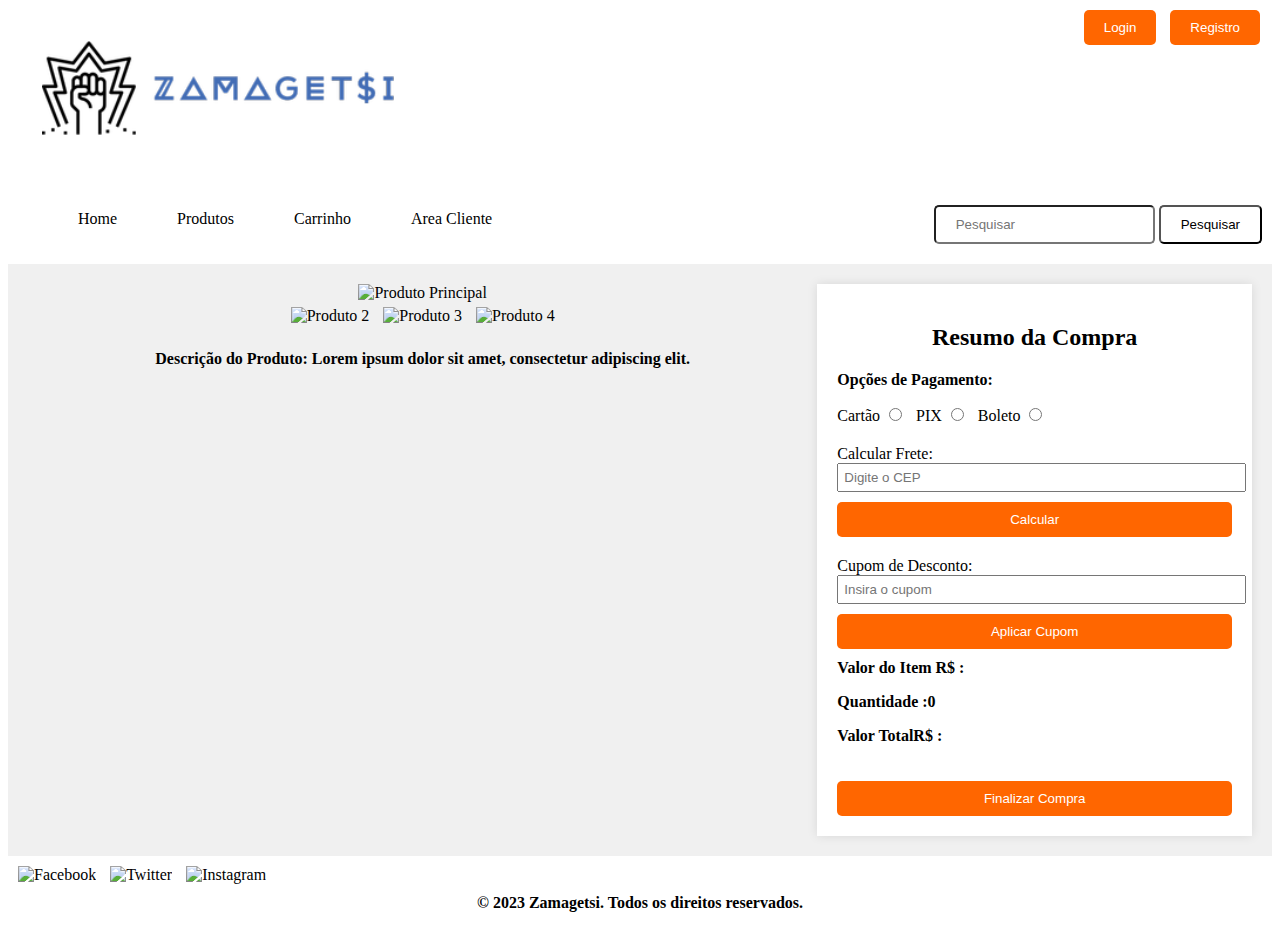
==== src/pages/checkout.html @ de54a321 "Ajustado Header paginas, permanecendo todas como padrão o index" ====
<!DOCTYPE html>
<html lang="pt-BR">

<head>
    <meta charset="UTF-8">
    <meta name="viewport" content="width=device-width, initial-scale=1.0">
    <title>Carrinho</title>
    <link rel="stylesheet" href="../css/style.css">
    <link rel="stylesheet" href="../css/reset.css">
</head>

<body>
    <header>
        <a href="/index.html"><img src="../imagens/LOGO.png" alt="Logo Zamagetsi" title="Logo Zamagetsi"></a>
        <div class="auth-buttons">
           <a href="../pages/login.html"> <button class="login-button">Login</button></a>
            <a href="../pages/register.html"><button class="register-button">Registro</button></a>
        </div>
    </header>
    <nav class="navbar">
        <div class="menu-toggle" id="menu-icon">
            <div class="bar"></div>
            <div class="bar"></div>
            <div class="bar"></div>
        </div>
        <ul class="menu">
            <li><a href="/index.html" class="menu-button">Home</a></li>
            <li><a href="../pages/products.html" class="menu-button">Produtos</a></li>
            <li><a href="../pages/checkout.html" class="menu-button">Carrinho</a></li>
            <li><a href="../pages/costumer.html" class="menu-button">Area Cliente</a></li>
        </ul>
        </div>
    
        <div class="search">
            <input type="text" id="search-input" class="menu-input" placeholder="Pesquisar">
            <button type="button" id="search-button" class="menu-button">Pesquisar</button>
        </div>
    </nav>
    <div class="carrinho-container">
        <div class="produto-details">
            <div class="imagem-principal">
                <img src="produto.jpg" alt="Produto Principal" width="200" height="200">
            </div>
            <div class="outras-imagens">
                <img src="produto2.jpg" alt="Produto 2" width="50" height="50">
                <img src="produto3.jpg" alt="Produto 3" width="50" height="50">
                <img src="produto4.jpg" alt="Produto 4" width="50" height="50">
            </div>
            <div class="descricao-produto">
                <p>Descrição do Produto: Lorem ipsum dolor sit amet, consectetur adipiscing elit.</p>
            </div>
        </div>
        <div class="detalhes-compra">
            <h2>Resumo da Compra</h2>
            <p>Opções de Pagamento:</p>
            <label for="parcelado">Cartão</label>
            <input type="radio" id="parcelado" name="pagamento" value="Parcelado">
            <div id="formulario-cartao" style="display: none;">
                <h3>Dados do Cartão</h3>
                <form>
                    <label for="numero-cartao">Número do Cartão:</label>
                    <input type="text" id="numero-cartao" name="numero-cartao" required>

                    <label for="data-validade">Data de Validade:</label>
                    <input type="text" id="data-validade" name="data-validade" required>

                    <label for="nome-titular">Nome do Titular:</label>
                    <input type="text" id="nome-titular" name="nome-titular" required>

                    <label for="cpf-titular">CPF do Titular:</label>
                    <input type="text" id="cpf-titular" name="cpf-titular" required>

                    <label for="cvv">CVV:</label>
                    <input type="text" id="cvv" name="cvv" required>

                    <label for="parcelas">Parcelas:</label>
                    <select id="parcelas" name="parcelas">
                        <option value="1">1x</option>
                        <option value="2">2x</option>
                        <option value="3">3x</option>
                        <option value="4">4x</option>
                        <option value="5">5x</option>
                        <option value="6">6x</option>
                        <option value="7">7x</option>
                        <option value="8">8x</option>
                        <option value="9">9x</option>
                        <option value="10">10x</option>
                    </select>

                    <button type="submit">Enviar Pagamento</button>
                </form>
            </div>
            <label for="pix">PIX</label>
            <input type="radio" id="pix" name="pagamento" value="PIX">
            <label for="avista">Boleto</label>
            <input type="radio" id="avista" name="pagamento" value="À Vista">
            <div class="calculadora-frete">
                <label for="cep">Calcular Frete:</label>
                <input type="text" id="cep" placeholder="Digite o CEP">
                <button id="calcular-frete">Calcular</button>
            </div>
            <div class="cupom-desconto">
                <label for="cupom">Cupom de Desconto:</label>
                <input type="text" id="cupom" placeholder="Insira o cupom">
                <button id="aplicar-cupom">Aplicar Cupom</button>
            </div>
            <p>Valor do Item <span id="valor-item">R$ :</span></p>
            <p>Quantidade :<span id="quantidade">0</span></p>
            <p>Valor Total<span id="total-produto">R$ :</span></p>
            <button class="finalizar-compra">Finalizar Compra</button>
        </div>
    </div>
    <footer>
        <div class="redes-sociais">
            <a href="https://www.facebook.com/"><img src="facebook.png" alt="Facebook" width="20" height="20"></a>
            <a href="https://twitter.com/"><img src="twitter.png" alt="Twitter" width="20" height="20"></a>
            <a href="https://www.instagram.com/"><img src="instagram.png" alt="Instagram" width="20" height="20"></a>
        </div>
        <p>&copy; 2023 Zamagetsi. Todos os direitos reservados.</p>
    </footer>
    <script src="../js/formulario-cartao.js"></script>
</body>

</html>
---- src/css/style.css ----
.body {
    position: relative;
    width: 100%;
    height: 100vh;
    display: flex;
    justify-content: center;
    align-items: center;
    overflow: hidden;
}

.bolhas {
    position: absolute;
    display: flex
}

.bolhas span {
    width: 50px;
    height: 30px;
    background: #e5ff00;
    margin: 0 4px;
    border-radius: 50%;
    box-shadow: 0 0 0 10px #e5ff0044,
        0 0 50px #e5ff00,
        0 0 100px #e5ff00;
    animation: animar calc(30s / var(--i)) linear infinite;
}


@keyframes animar {
    0% {
        transform: translateY(100vh) scale(0);
    }

    100% {
        transform: translateY(-10vh) scale(1);
    }
}







.bolhas span:nth-of-type(even) {
    background: #2dc3ff;
    box-shadow: 0 0 0 10px #2dc3ff44,
        0 0 50px #2dc3ff,
        0 0 100px #2dc3ff;


}




.navbar {
    display: flex;
    justify-content: space-between;
    align-items: center;
    background-color: #ffffff00;
    color: #000000;
    padding: 10px;
    position: relative;
    z-index: 2;
}

.menu-toggle {
    display: none;
    cursor: pointer;
}

.menu-toggle .bar {
    width: 30px;
    height: 3px;
    background-color: #000000;
    margin: 5px 0;
}

.menu {
    list-style: none;
    display: flex;
    align-items: center;
}

.menu li {
    margin-right: 20px;
    position: relative;
}

.menu-button,
.menu-input {
    text-decoration: none;
    color: #000000;
    background-color: #ffffff;
    padding: 10px 20px;
    border-radius: 5px;
    transition: background-color 0.3s;
}

.menu-button:hover,
.menu-input:hover {
    background-color: #22a9df;
    color: #ff6600;
}

@media (max-width: 768px) {
    .menu-toggle {
        display: block;
    }

    .menu {
        display: none;
        flex-direction: column;
        align-items: flex-start;
        background-color: #ffffff;
        position: absolute;
        top: 160px;
        left: 0;
        width: 100%;
        z-index: 1;
    }

    .menu.show {
        display: flex;
    }

    .navbar {
        flex-direction: column;
    }
}

.menu li {
    margin-bottom: 10px;
}

.auth-buttons {
    position: absolute;
    top: 10px;
    right: 20px;
}

.login-button,
.register-button {
    background-color: #ff6600;
    color: #ffffff;
    border: none;
    border-radius: 5px;
    padding: 10px 20px;
    margin-left: 10px;
}

.login-button:hover,
.register-button:hover {
    background-color: #333;
    color: #ff6600;
}

.content {
    position: relative;
    text-align: center;
    z-index: 0;
    margin-top: 30px;
    margin-bottom: 10px;
}


.slider {
    width: 100%;
    overflow: hidden;
    display: flex;
    justify-content: center;
    margin-bottom: 20px;
}

.slides {
    display: flex;
    transition: transform 1s ease-in-out;
}

.slide {
    flex: 0 0 100%;
    text-align: center;
}

.slide img {
    max-width: 100%;
    height: auto;
}

.image-container {
    display: flex;
    justify-content: center;
    margin-bottom: 20px;
}

.image-container img {
    width: 160px;
    height: 160px;
    margin: 0 30px;
}

footer {
    text-align: center;
    background-color: #ffffff;
    color: #000000;
    padding: 10px;
}

/* Estilos para o contêiner de login */
.login-container {
    max-width: 400px;
    margin: 0 auto;
    padding: 20px;
    border: 1px solid #ccc;
    background-color: #fff;
    text-align: center;
    box-shadow: 0 0 10px rgba(0, 0, 0, 0.1);
}

.login-container h2 {
    color: #333;
}

.input-field {
    margin-bottom: 15px;
    text-align: left;
}

.input-field label {
    display: block;
    margin-bottom: 5px;
    color: #333;
}

.input-field input {
    width: 100%;
    padding: 10px;
    border: 1px solid #ccc;
    border-radius: 5px;
}

.login-button {
    background-color: #ff6600;
    color: #fff;
    border: none;
    border-radius: 5px;
    padding: 10px 20px;
}

.login-button:hover {
    background-color: #333;
    color: #ff6600;
}

.registro-container {
    max-width: 400px;
    margin: 0 auto;
    padding: 20px;
    border: 1px solid #ccc;
    background-color: #fff;
    text-align: center;
    box-shadow: 0 0 10px rgba(0, 0, 0, 0.1);
}

.registro-container h2 {
    color: #333;
}

.input-field {
    margin-bottom: 15px;
    text-align: left;
}

.input-field label {
    display: block;
    margin-bottom: 5px;
    color: #333;
}

.input-field input {
    width: 100%;
    padding: 10px;
    border: 1px solid #ccc;
    border-radius: 5px;
}

.registro-button {
    background-color: #ff6600;
    color: #fff;
    border: none;
    border-radius: 5px;
    padding: 10px 20px;
}

.registro-button:hover {
    background-color: #333;
    color: #ff6600;
}

/*Carrinho*/
.carrinho-container {
    display: flex;
    justify-content: space-between;
    padding: 20px;
    background-color: #f0f0f0;
}

.produto-details {
    flex: 2;
}

.imagem-principal {
    text-align: center;
}

.imagem-principal img {
    max-width: 200px;
    max-height: 200px;
}

.outras-imagens {
    text-align: center;
}

.outras-imagens img {
    width: 50px;
    height: 50px;
    margin: 5px;
}

.descricao-produto {
    text-align: center;
    margin-top: 20px;
}

.detalhes-compra {
    flex: 1;
    background-color: #fff;
    padding: 20px;
    box-shadow: 0 0 10px rgba(0, 0, 0, 0.1);
}

h2 {
    text-align: center;
    font-size: 1.5em;
}

p {
    font-weight: bold;
    margin-top: 10px;
}

input[type="radio"] {
    margin-right: 10px;
}

.calculadora-frete,
.cupom-desconto {
    margin-top: 20px;
}

#cep,
#cupom {
    width: 100%;
    padding: 5px;
    margin-bottom: 10px;
}

#calcular-frete,
#aplicar-cupom {
    background-color: #ff6600;
    color: #fff;
    border: none;
    border-radius: 5px;
    padding: 10px;
    width: 100%;
    cursor: pointer;
}

#calcular-frete:hover,
#aplicar-cupom:hover {
    background-color: #333;
}

.finalizar-compra {
    background-color: #ff6600;
    color: #fff;
    border: none;
    border-radius: 5px;
    padding: 10px;
    width: 100%;
    cursor: pointer;
    margin-top: 20px;
}

.finalizar-compra:hover {
    background-color: #333;
}

.redes-sociais {
    text-align: left;
}

.redes-sociais a {
    margin-right: 10px;
    text-decoration: none;
    color: #000000;
}

.redes-sociais a:hover {
    text-decoration: underline;
}

/* Adicione esta classe para estilizar o formulário do cartão */
#formulario-cartao {
    display: none;
    max-width: 400px;
    margin: 20px auto;
    padding: 20px;
    background-color: #fff;
    box-shadow: 0 0 10px rgba(0, 0, 0, 0.1);
}

#formulario-cartao label,
#formulario-cartao input {
    display: block;
    margin: 10px 0;
}

#formulario-cartao button {
    background-color: #ff6600;
    color: #fff;
    border: none;
    border-radius: 5px;
    padding: 10px 20px;
    cursor: pointer;
}

#formulario-cartao button:hover {
    background-color: #333;
}
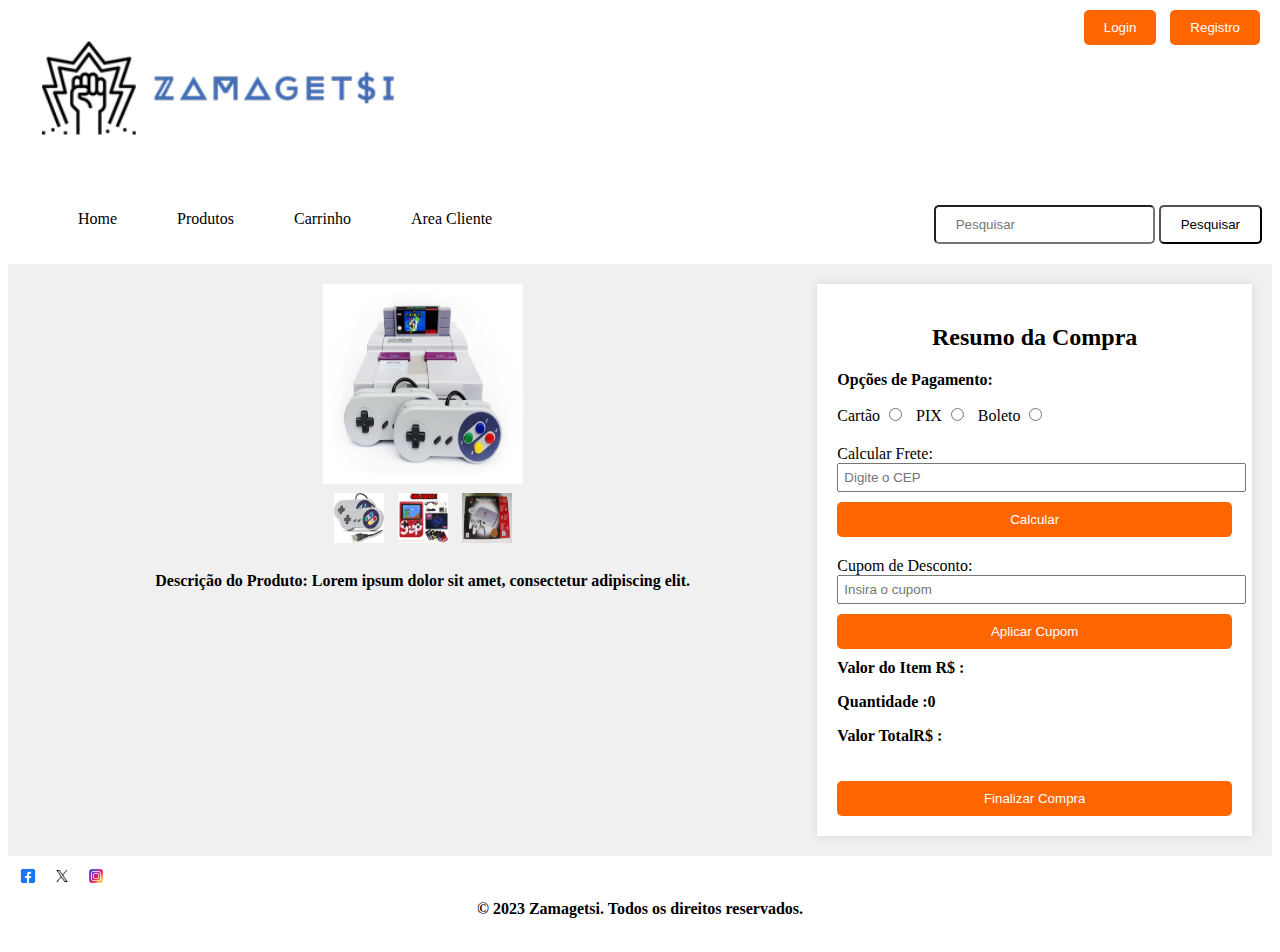
==== commit 6750c87c: "alterações cabeçalho e logos redes sociais" ====
--- a/src/pages/checkout.html
+++ b/src/pages/checkout.html
@@ -13,8 +13,8 @@
     <header>
         <a href="/index.html"><img src="../imagens/LOGO.png" alt="Logo Zamagetsi" title="Logo Zamagetsi"></a>
         <div class="auth-buttons">
-           <a href="../pages/login.html"> <button class="login-button">Login</button></a>
-            <a href="../pages/register.html"><button class="register-button">Registro</button></a>
+           <a href="./src/pages/login.html"> <button class="login-button">Login</button></a>
+            <a href="./src/pages/register.html"><button class="register-button">Registro</button></a>
         </div>
     </header>
     <nav class="navbar">
@@ -39,12 +39,12 @@
     <div class="carrinho-container">
         <div class="produto-details">
             <div class="imagem-principal">
-                <img src="produto.jpg" alt="Produto Principal" width="200" height="200">
+                <img src="../imagens/super_nintendo.jpg" alt="Console Super Nintendo" width="200" height="200">
             </div>
             <div class="outras-imagens">
-                <img src="produto2.jpg" alt="Produto 2" width="50" height="50">
-                <img src="produto3.jpg" alt="Produto 3" width="50" height="50">
-                <img src="produto4.jpg" alt="Produto 4" width="50" height="50">
+                <img src="../imagens/joystick_super_nintendo.jpg" alt="Joystick Super Nintendo" width="50" height="50">
+                <img src="../imagens/minigame_retro.jpg" alt="Mini Game Retrô" width="50" height="50">
+                <img src="../imagens/polystation.jpg" alt="Console Polystation" width="50" height="50">
             </div>
             <div class="descricao-produto">
                 <p>Descrição do Produto: Lorem ipsum dolor sit amet, consectetur adipiscing elit.</p>
@@ -112,9 +112,9 @@
     </div>
     <footer>
         <div class="redes-sociais">
-            <a href="https://www.facebook.com/"><img src="facebook.png" alt="Facebook" width="20" height="20"></a>
-            <a href="https://twitter.com/"><img src="twitter.png" alt="Twitter" width="20" height="20"></a>
-            <a href="https://www.instagram.com/"><img src="instagram.png" alt="Instagram" width="20" height="20"></a>
+            <a href="https://www.facebook.com/"><img src="../imagens/facebook.png" alt="Facebook" width="20" height="20"></a>
+            <a href="https://twitter.com/"><img src="../imagens/twitter.png" alt="Twitter" width="20" height="20"></a>
+            <a href="https://www.instagram.com/"><img src="../imagens/instagram.png" alt="Instagram" width="20" height="20"></a>
         </div>
         <p>&copy; 2023 Zamagetsi. Todos os direitos reservados.</p>
     </footer>
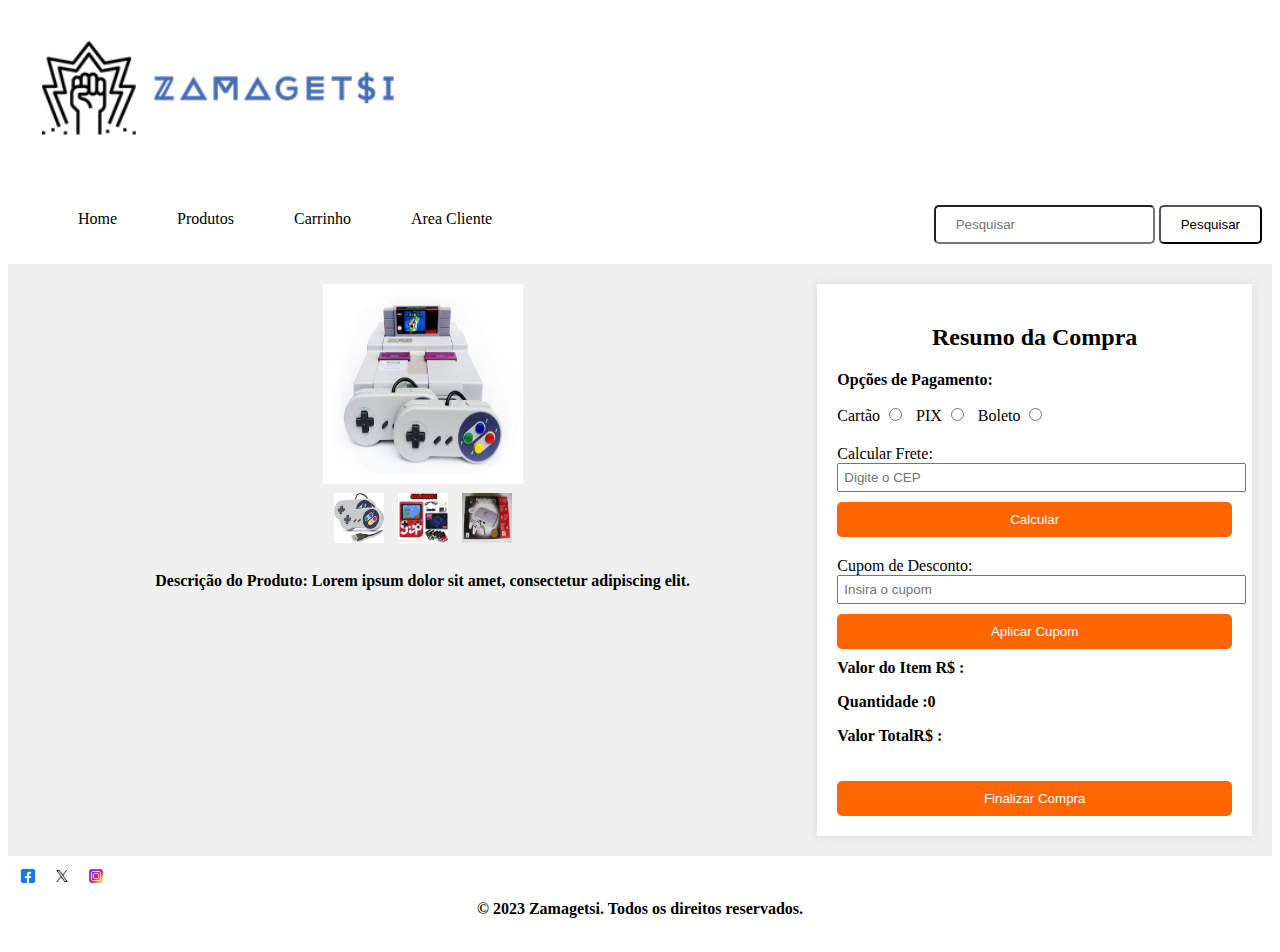
==== commit 68b61b7c: "ajustes cabeçalho e redes sociais" ====
--- a/src/pages/checkout.html
+++ b/src/pages/checkout.html
@@ -12,10 +12,6 @@
 <body>
     <header>
         <a href="/index.html"><img src="../imagens/LOGO.png" alt="Logo Zamagetsi" title="Logo Zamagetsi"></a>
-        <div class="auth-buttons">
-           <a href="./src/pages/login.html"> <button class="login-button">Login</button></a>
-            <a href="./src/pages/register.html"><button class="register-button">Registro</button></a>
-        </div>
     </header>
     <nav class="navbar">
         <div class="menu-toggle" id="menu-icon">
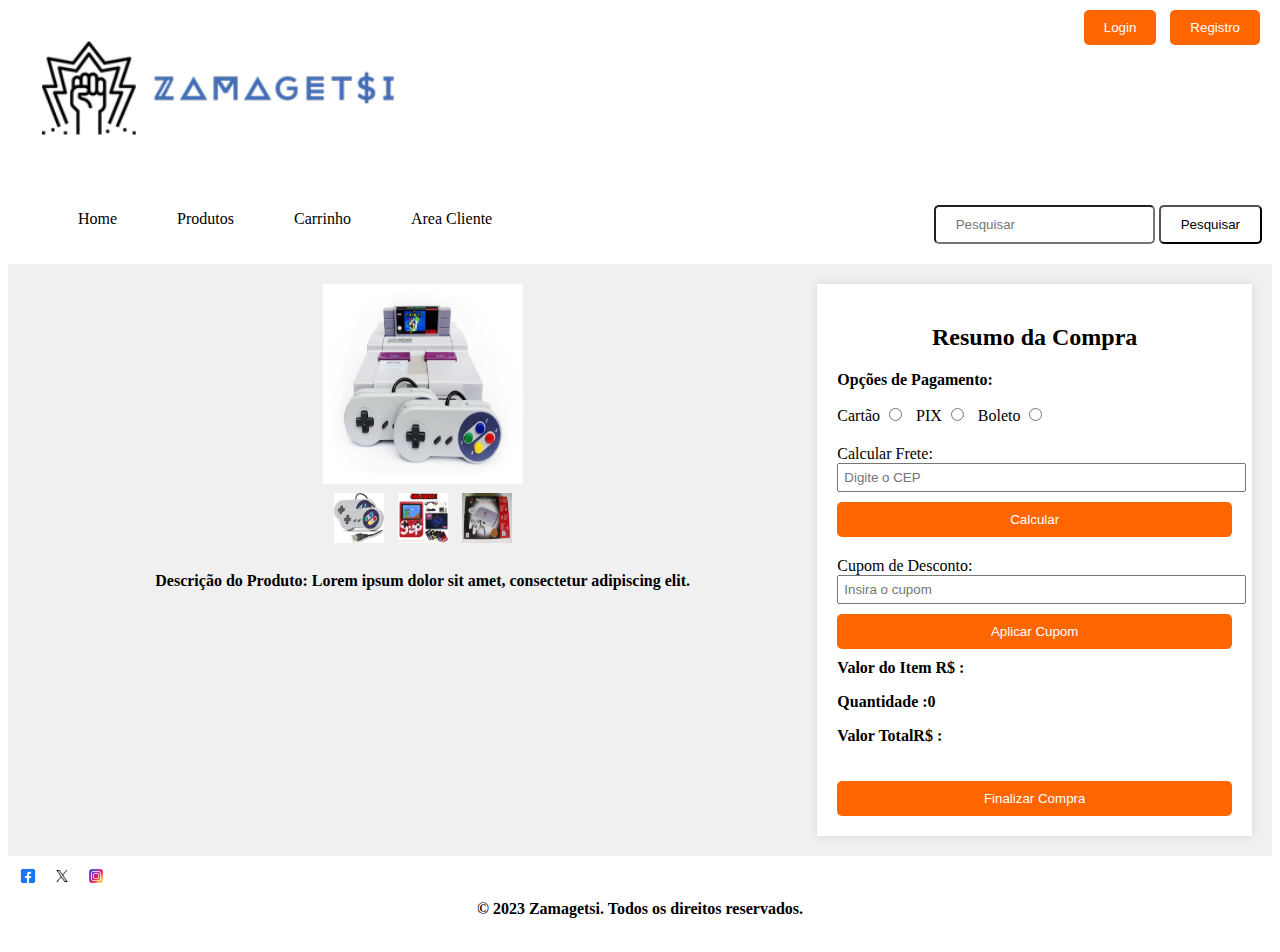
==== commit 3c35e0a0: "Ajustes marge" ====
--- a/src/pages/checkout.html
+++ b/src/pages/checkout.html
@@ -12,6 +12,10 @@
 <body>
     <header>
         <a href="/index.html"><img src="../imagens/LOGO.png" alt="Logo Zamagetsi" title="Logo Zamagetsi"></a>
+        <div class="auth-buttons">
+            <a href="../pages/login.html"> <button class="login-button">Login</button></a>
+             <a href="../pages/register.html"><button class="register-button">Registro</button></a>
+         </div>
     </header>
     <nav class="navbar">
         <div class="menu-toggle" id="menu-icon">
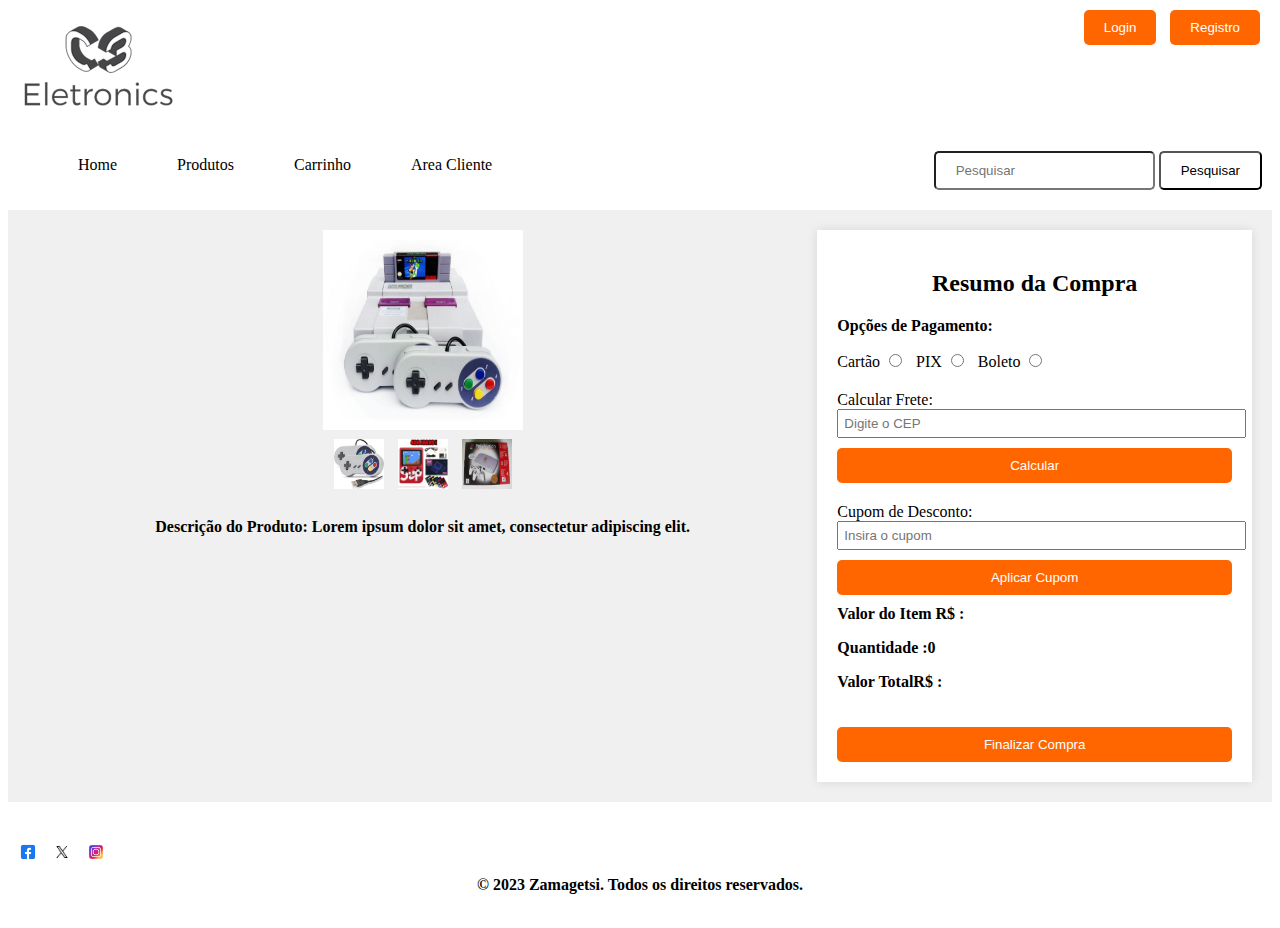
==== commit 1f683ff5: "LOgos" ====
--- a/src/pages/checkout.html
+++ b/src/pages/checkout.html
@@ -11,7 +11,7 @@
 
 <body>
     <header>
-        <a href="/index.html"><img src="../imagens/LOGO.png" alt="Logo Zamagetsi" title="Logo Zamagetsi"></a>
+        <a href="/index.html"><img src="../imagens/3c2.png" alt="Logo Zamagetsi" title="Logo Zamagetsi"></a>
         <div class="auth-buttons">
             <a href="../pages/login.html"> <button class="login-button">Login</button></a>
              <a href="../pages/register.html"><button class="register-button">Registro</button></a>
--- a/src/css/style.css
+++ b/src/css/style.css
@@ -36,12 +36,6 @@
     }
 }
 
-
-
-
-
-
-
 .bolhas span:nth-of-type(even) {
     background: #2dc3ff;
     box-shadow: 0 0 0 10px #2dc3ff44,
@@ -50,9 +44,6 @@
 
 
 }
-
-
-
 
 .navbar {
     display: flex;
@@ -205,6 +196,7 @@
     background-color: #ffffff;
     color: #000000;
     padding: 10px;
+    margin-top: 30px;
 }
 
 /* Estilos para o contêiner de login */
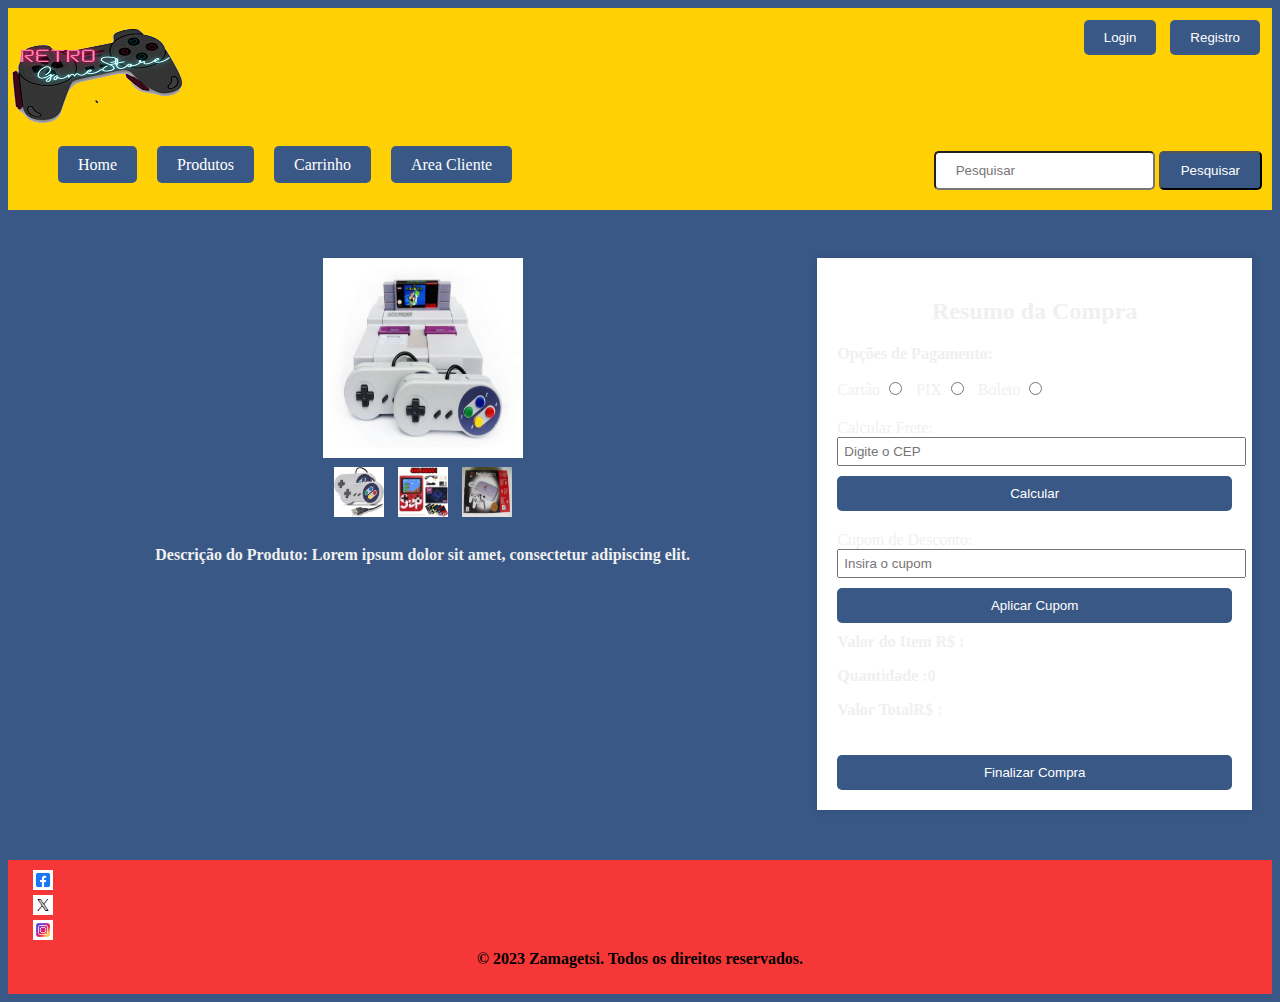
==== commit 068a0b3c: "Atualizado logo,cores de cabeçalho e rodape" ====
--- a/src/pages/checkout.html
+++ b/src/pages/checkout.html
@@ -11,12 +11,12 @@
 
 <body>
     <header>
-        <a href="/index.html"><img src="../imagens/3c2.png" alt="Logo Zamagetsi" title="Logo Zamagetsi"></a>
+        <a href="./index.html"><img src="../imagens/LOGO.png" alt="Logo Zamagetsi" title="Logo Zamagetsi"></a>
         <div class="auth-buttons">
             <a href="../pages/login.html"> <button class="login-button">Login</button></a>
              <a href="../pages/register.html"><button class="register-button">Registro</button></a>
          </div>
-    </header>
+    
     <nav class="navbar">
         <div class="menu-toggle" id="menu-icon">
             <div class="bar"></div>
@@ -36,6 +36,7 @@
             <button type="button" id="search-button" class="menu-button">Pesquisar</button>
         </div>
     </nav>
+</header>
     <div class="carrinho-container">
         <div class="produto-details">
             <div class="imagem-principal">
--- a/src/css/style.css
+++ b/src/css/style.css
@@ -1,3 +1,14 @@
+body{
+    background-color: #395886;
+}
+header{
+    background-color: #ffd003;
+    margin: 0px;
+    padding: 0px;
+    border: 0px;
+    margin-bottom: 28px;
+}
+
 .body {
     position: relative;
     width: 100%;
@@ -78,21 +89,21 @@
     margin-right: 20px;
     position: relative;
 }
-
-.menu-button,
-.menu-input {
+.menu-input{
+    padding: 10px 20px;
+    border-radius: 5px;
+}
+.menu-button{
     text-decoration: none;
-    color: #000000;
-    background-color: #ffffff;
+    color: #ffffff;
+    background-color: #395886;
     padding: 10px 20px;
     border-radius: 5px;
     transition: background-color 0.3s;
 }
 
-.menu-button:hover,
-.menu-input:hover {
-    background-color: #22a9df;
-    color: #ff6600;
+.menu-button:hover{
+    background-color: #333
 }
 
 @media (max-width: 768px) {
@@ -133,18 +144,18 @@
 
 .login-button,
 .register-button {
-    background-color: #ff6600;
+    background-color: #395886;
     color: #ffffff;
     border: none;
     border-radius: 5px;
     padding: 10px 20px;
     margin-left: 10px;
+    margin-top: 10px;
 }
 
 .login-button:hover,
 .register-button:hover {
     background-color: #333;
-    color: #ff6600;
 }
 
 .content {
@@ -162,6 +173,7 @@
     display: flex;
     justify-content: center;
     margin-bottom: 20px;
+    margin-top: 20px;
 }
 
 .slides {
@@ -192,8 +204,8 @@
 }
 
 footer {
-    text-align: center;
-    background-color: #ffffff;
+    background-color: #f53737;
+    text-align: center;
     color: #000000;
     padding: 10px;
     margin-top: 30px;
@@ -205,9 +217,10 @@
     margin: 0 auto;
     padding: 20px;
     border: 1px solid #ccc;
-    background-color: #fff;
+    background-color: #B1C9EF;
     text-align: center;
     box-shadow: 0 0 10px rgba(0, 0, 0, 0.1);
+    border-radius: 10px;
 }
 
 .login-container h2 {
@@ -216,6 +229,7 @@
 
 .input-field {
     margin-bottom: 15px;
+    margin-right: 20px;
     text-align: left;
 }
 
@@ -233,7 +247,7 @@
 }
 
 .login-button {
-    background-color: #ff6600;
+    background-color: #395886;
     color: #fff;
     border: none;
     border-radius: 5px;
@@ -242,7 +256,6 @@
 
 .login-button:hover {
     background-color: #333;
-    color: #ff6600;
 }
 
 .registro-container {
@@ -278,7 +291,7 @@
 }
 
 .registro-button {
-    background-color: #ff6600;
+    background-color: #395886;
     color: #fff;
     border: none;
     border-radius: 5px;
@@ -287,7 +300,6 @@
 
 .registro-button:hover {
     background-color: #333;
-    color: #ff6600;
 }
 
 /*Carrinho*/
@@ -295,7 +307,7 @@
     display: flex;
     justify-content: space-between;
     padding: 20px;
-    background-color: #f0f0f0;
+    color: #f0f0f0;
 }
 
 .produto-details {
@@ -342,6 +354,12 @@
     font-weight: bold;
     margin-top: 10px;
 }
+.boas-vindas{
+    font-size: 28px;
+    margin-top: 18px;
+    font-family: Arial, Helvetica, sans-serif;
+    color: #f0f0f0;
+}
 
 input[type="radio"] {
     margin-right: 10px;
@@ -361,7 +379,7 @@
 
 #calcular-frete,
 #aplicar-cupom {
-    background-color: #ff6600;
+    background-color: #395886;
     color: #fff;
     border: none;
     border-radius: 5px;
@@ -376,7 +394,7 @@
 }
 
 .finalizar-compra {
-    background-color: #ff6600;
+    background-color: #395886;
     color: #fff;
     border: none;
     border-radius: 5px;
@@ -395,7 +413,9 @@
 }
 
 .redes-sociais a {
-    margin-right: 10px;
+    display: flex;
+    margin-bottom: 5px;
+    margin-left: 15px;
     text-decoration: none;
     color: #000000;
 }
@@ -421,7 +441,7 @@
 }
 
 #formulario-cartao button {
-    background-color: #ff6600;
+    background-color: #395886;
     color: #fff;
     border: none;
     border-radius: 5px;
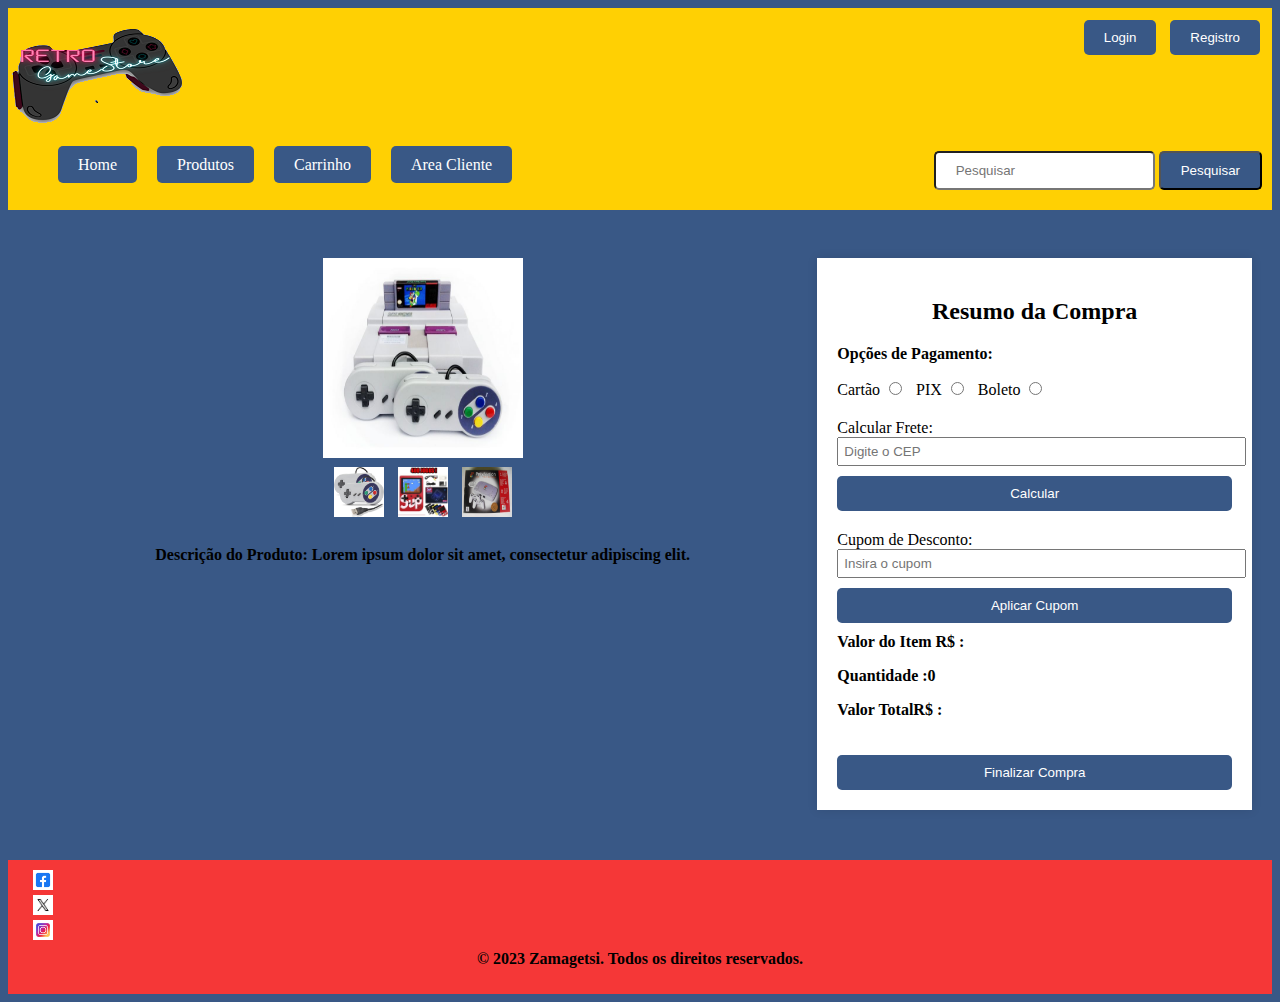
==== commit d59c74d1: "Ajuste direcionamento paginas" ====
--- a/src/pages/checkout.html
+++ b/src/pages/checkout.html
@@ -11,7 +11,7 @@
 
 <body>
     <header>
-        <a href="./index.html"><img src="../imagens/LOGO.png" alt="Logo Zamagetsi" title="Logo Zamagetsi"></a>
+        <a href="/index.html"><img src="../imagens/LOGO.png" alt="Logo Zamagetsi" title="Logo Zamagetsi"></a>
         <div class="auth-buttons">
             <a href="../pages/login.html"> <button class="login-button">Login</button></a>
              <a href="../pages/register.html"><button class="register-button">Registro</button></a>
--- a/src/css/style.css
+++ b/src/css/style.css
@@ -307,7 +307,7 @@
     display: flex;
     justify-content: space-between;
     padding: 20px;
-    color: #f0f0f0;
+    color: #000000;
 }
 
 .produto-details {
